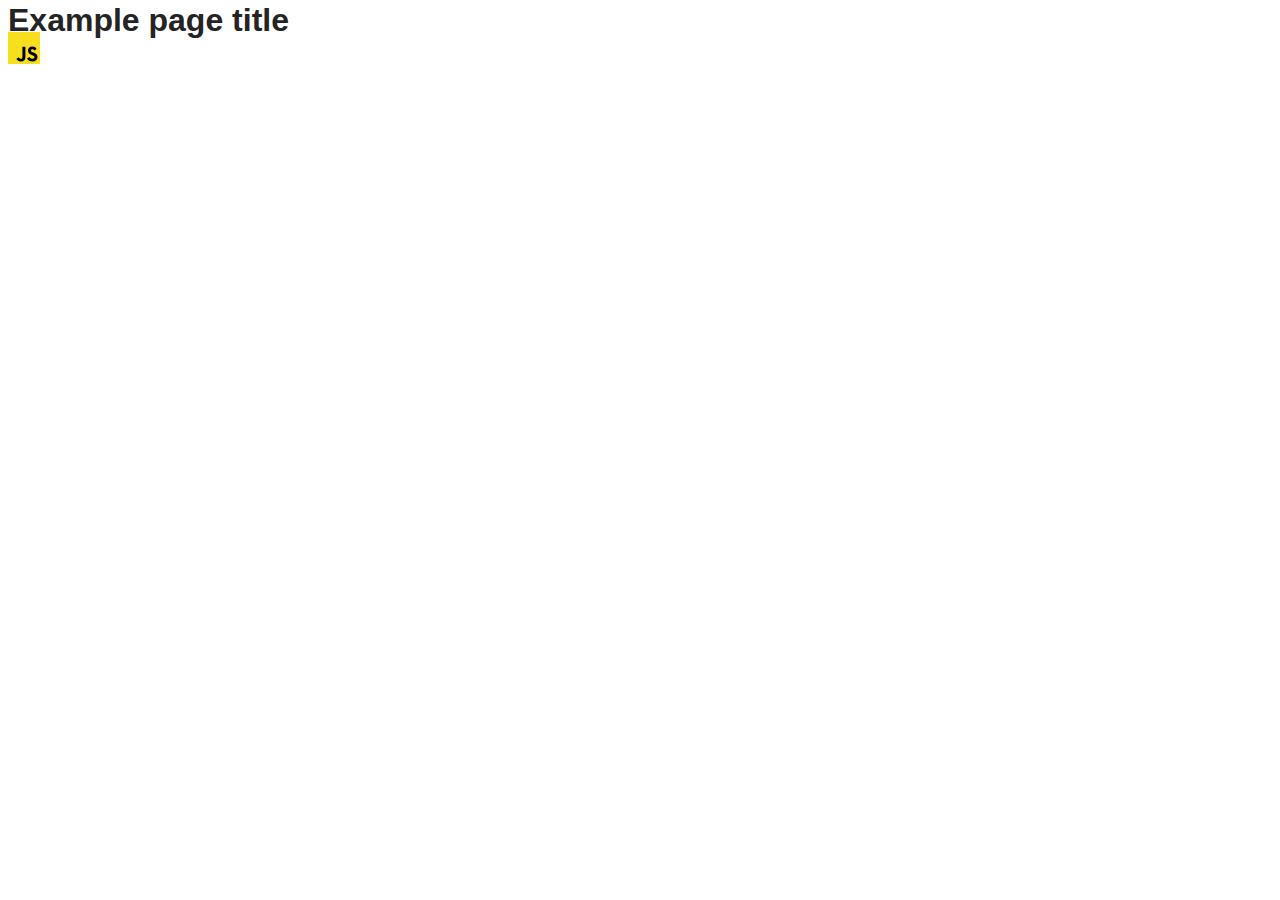
==== src/index.html @ d6be3517 "Initial commit" ====
<!DOCTYPE html>
<html lang="en">
  <head>
    <meta charset="UTF-8" />
    <link rel="icon" type="image/svg+xml" href="/favicon.svg" />
    <meta name="viewport" content="width=device-width, initial-scale=1.0" />
    <title>Vanilla App Template</title>
    <link rel="stylesheet" href="./css/styles.css" />
  </head>
  <body>
    <load ="partials/header.html" />

    <section>
      <h1>Example page title</h1>
      <!-- Path to images as from index.html file -->
      <img src="./img/javascript.svg" alt="" />
    </section>

    <!-- Loads the specified .html file -->
    <load ="partials/vite-promo.html" />

    <script type="module" src="./main.js"></script>
  </body>
</html>
---- src/css/styles.css ----
/**
  |============================
  | include css partials with
  | default @import url()
  |============================
*/
@import url('./reset.css');
@import url('./vite-promo.css');
@import url('./header.css');

:root {
  font-family: Inter, Avenir, Helvetica, Arial, sans-serif;
  font-size: 16px;
  line-height: 24px;
  font-weight: 400;

  color: #242424;
  background-color: rgba(255, 255, 255, 0.87);

  font-synthesis: none;
  text-rendering: optimizeLegibility;
  -webkit-font-smoothing: antialiased;
  -moz-osx-font-smoothing: grayscale;
  -webkit-text-size-adjust: 100%;
}
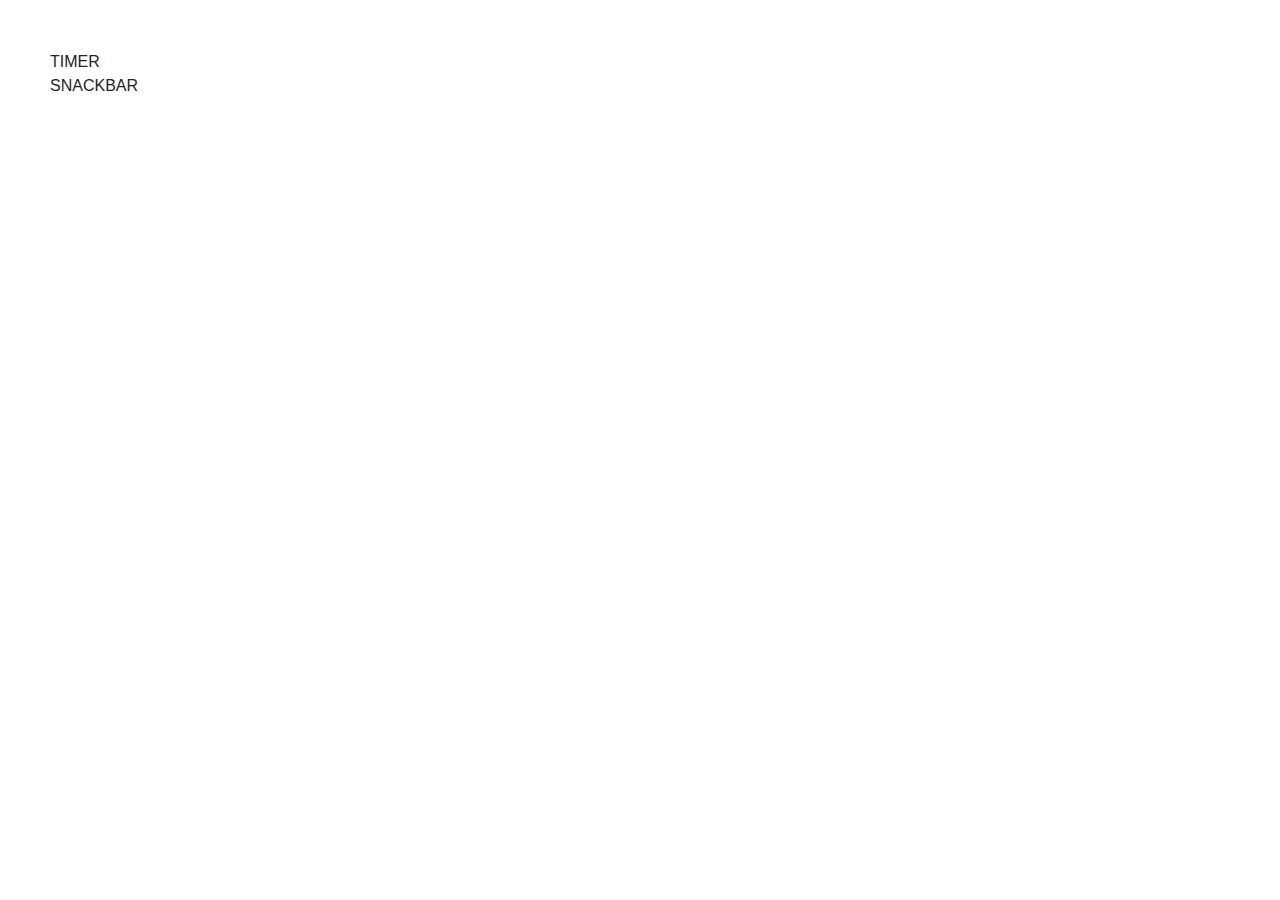
==== commit bd405f6a: "add 1-timer.html,css,js and 2-snackbar.html,css,js" ====
--- a/src/index.html
+++ b/src/index.html
@@ -4,21 +4,20 @@
     <meta charset="UTF-8" />
     <link rel="icon" type="image/svg+xml" href="/favicon.svg" />
     <meta name="viewport" content="width=device-width, initial-scale=1.0" />
-    <title>Vanilla App Template</title>
+    <title>goit-js-hw-10</title>
     <link rel="stylesheet" href="./css/styles.css" />
   </head>
   <body>
-    <load ="partials/header.html" />
+    <nav class="nav">
+      <ul class="nav-list">
+        <li class="nav-item">
+          <a href="./1-timer.html" class="nav-link">TIMER</a>
+        </li>
 
-    <section>
-      <h1>Example page title</h1>
-      <!-- Path to images as from index.html file -->
-      <img src="./img/javascript.svg" alt="" />
-    </section>
-
-    <!-- Loads the specified .html file -->
-    <load ="partials/vite-promo.html" />
-
-    <script type="module" src="./main.js"></script>
+        <li class="nav-item">
+          <a href="./2-snackbar.html" class="nav-link">SNACKBAR</a>
+        </li>
+      </ul>
+    </nav>
   </body>
 </html>
--- a/src/css/styles.css
+++ b/src/css/styles.css
@@ -5,8 +5,8 @@
   |============================
 */
 @import url('./reset.css');
-@import url('./vite-promo.css');
-@import url('./header.css');
+@import url('./1-timer.css');
+@import url('./2-snackbar.css');
 
 :root {
   font-family: Inter, Avenir, Helvetica, Arial, sans-serif;
